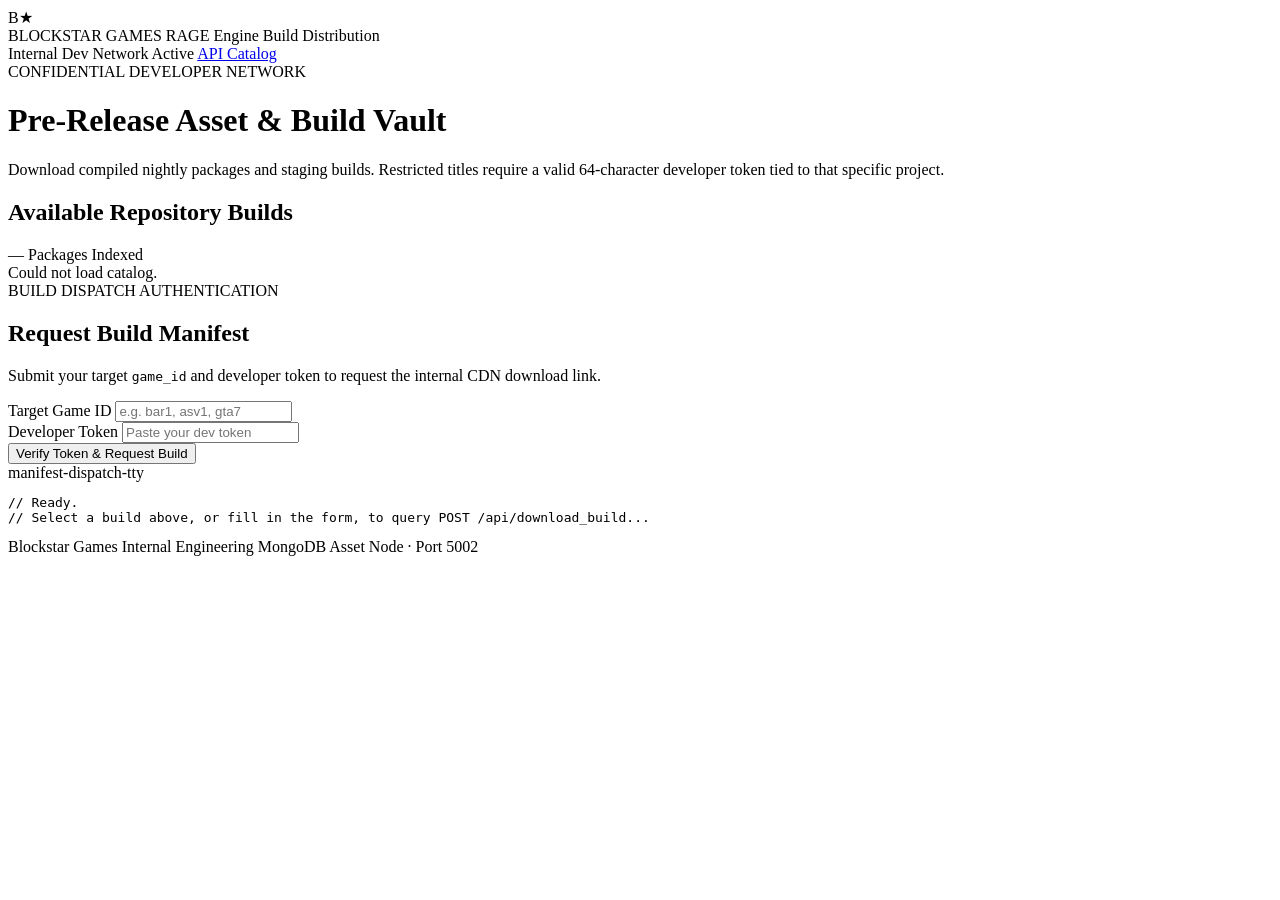
==== nosql/templates/index.html @ 63b47ccd "new: nosql injection vulnerability on mongodb local databse" ====
<!DOCTYPE html>
<html lang="en">
<head>
<meta charset="UTF-8">
<meta name="viewport" content="width=device-width, initial-scale=1.0">
<title>Blockstar Games — Internal Build &amp; Asset Vault</title>
<link rel="stylesheet" href="/static/styles.css">
</head>
<body>

<nav class="navbar">
    <div class="nav-left">
        <div class="logo-mark">B★</div>
        <div class="brand-stack">
            <span class="brand-name">BLOCKSTAR GAMES</span>
            <span class="brand-sub">RAGE Engine Build Distribution</span>
        </div>
    </div>
    <div class="nav-right">
        <span class="status-pill"><span class="pulse-dot"></span> Internal Dev Network Active</span>
        <a href="/api/builds" class="nav-link">API Catalog</a>
    </div>
</nav>

<main class="container">

    <header class="hero">
        <div class="eyebrow">CONFIDENTIAL DEVELOPER NETWORK</div>
        <h1>Pre-Release Asset &amp; Build Vault</h1>
        <p class="hero-sub">
            Download compiled nightly packages and staging builds. Restricted
            titles require a valid 64-character developer token tied to that
            specific project.
        </p>
    </header>

    <section class="grid-section">
        <div class="section-header">
            <h2>Available Repository Builds</h2>
            <span class="meta-count" id="buildCount">— Packages Indexed</span>
        </div>

        <div id="catalog" class="build-grid">
            <div class="loading-state">Loading catalog…</div>
        </div>
    </section>

    <section class="auth-section" id="auth-console">
        <div class="console-card">

            <div class="console-form-pane">
                <div class="eyebrow">BUILD DISPATCH AUTHENTICATION</div>
                <h2 id="selected-title">Request Build Manifest</h2>
                <p class="console-desc">
                    Submit your target <code>game_id</code> and developer
                    token to request the internal CDN download link.
                </p>

                <form id="downloadForm">
                    <div class="form-group">
                        <label for="game_id">Target Game ID</label>
                        <input
                            type="text"
                            id="game_id"
                            name="game_id"
                            placeholder="e.g. bar1, asv1, gta7"
                            required
                        >
                    </div>

                    <div class="form-group">
                        <label for="dev_token">Developer Token</label>
                        <input
                            type="text"
                            id="dev_token"
                            name="dev_token"
                            placeholder="Paste your dev token"
                            autocomplete="off"
                            required
                        >
                    </div>

                    <button type="submit" class="btn btn-gold btn-full" id="submitBtn">
                        Verify Token &amp; Request Build
                    </button>
                </form>
            </div>

            <div class="console-output-pane">
                <div class="terminal-header">
                    <span class="term-dot red"></span>
                    <span class="term-dot yellow"></span>
                    <span class="term-dot green"></span>
                    <span class="term-title">manifest-dispatch-tty</span>
                </div>
                <pre id="terminalOutput" class="terminal-body">// Ready.
// Select a build above, or fill in the form, to query POST /api/download_build...</pre>
            </div>

        </div>
    </section>

    <footer class="footer">
        <span>Blockstar Games Internal Engineering</span>
        <span>MongoDB Asset Node · Port 5002</span>
    </footer>

</main>

<script>
async function loadCatalog() {
    const grid = document.getElementById('catalog');
    const countEl = document.getElementById('buildCount');

    try {
        const res = await fetch('/api/builds');
        const data = await res.json();
        grid.innerHTML = '';
        countEl.textContent = `${data.builds.length} Packages Indexed`;

        data.builds.forEach(build => {
            const card = document.createElement('div');
            card.className = 'build-card' + (build.classified ? ' card-classified' : '');

            const sizeLine = build.size_mb
                ? `${(build.size_mb / 1024).toFixed(1)} GB`
                : '— GB';

            card.innerHTML = `
                <div class="card-top">
                    <span class="badge ${build.classified ? 'badge-nda' : 'badge-public'}">
                        ${build.classified ? 'RESTRICTED' : 'DEV BUILD'}
                    </span>
                    <span class="build-size">${sizeLine}</span>
                </div>

                <h3>${build.name}</h3>
                <p class="build-meta">
                    <strong>ID:</strong> <code>${build.game_id}</code> &bull;
                    <strong>Build:</strong> ${build.build}
                </p>
                <p class="build-studio">${build.platform}</p>

                <div class="card-actions">
                    <button
                        class="btn ${build.classified ? 'btn-gold' : 'btn-secondary'}"
                        data-id="${build.game_id}"
                        data-name="${build.name}"
                    >
                        ${build.classified ? '🔒 Unlock Restricted Build' : '⬇ Request Build'}
                    </button>
                </div>
            `;
            grid.appendChild(card);
        });

        grid.querySelectorAll('.card-actions .btn').forEach(btn => {
            btn.addEventListener('click', () => selectBuild(btn.dataset.id, btn.dataset.name));
        });
    } catch (err) {
        grid.innerHTML = '<div class="loading-state">Could not load catalog.</div>';
    }
}

function selectBuild(gameId, title) {
    document.getElementById('game_id').value = gameId;
    document.getElementById('dev_token').value = '';
    document.getElementById('selected-title').innerText = 'Target: ' + title;
    document.getElementById('auth-console').scrollIntoView({ behavior: 'smooth' });
    document.getElementById('dev_token').focus();
}

document.getElementById('downloadForm').addEventListener('submit', async (e) => {
    e.preventDefault();

    const gameId = document.getElementById('game_id').value.trim();
    const devToken = document.getElementById('dev_token').value.trim();
    const term = document.getElementById('terminalOutput');
    const submitBtn = document.getElementById('submitBtn');

    const requestBody = { game_id: gameId, dev_token: devToken };

    term.innerText = '[*] POST /api/download_build\n' +
        '[*] Payload: ' + JSON.stringify(requestBody) + '\n\n';

    submitBtn.disabled = true;
    submitBtn.textContent = 'Dispatching…';

    try {
        const res = await fetch('/api/download_build', {
            method: 'POST',
            headers: { 'Content-Type': 'application/json' },
            body: JSON.stringify(requestBody)
        });
        const data = await res.json();
        term.innerText += `[HTTP ${res.status}]\n` + JSON.stringify(data, null, 2);
    } catch (err) {
        term.innerText += '[!] Network error communicating with build server.';
    } finally {
        submitBtn.disabled = false;
        submitBtn.textContent = 'Verify Token & Request Build';
    }
});

loadCatalog();
</script>

</body>
</html>
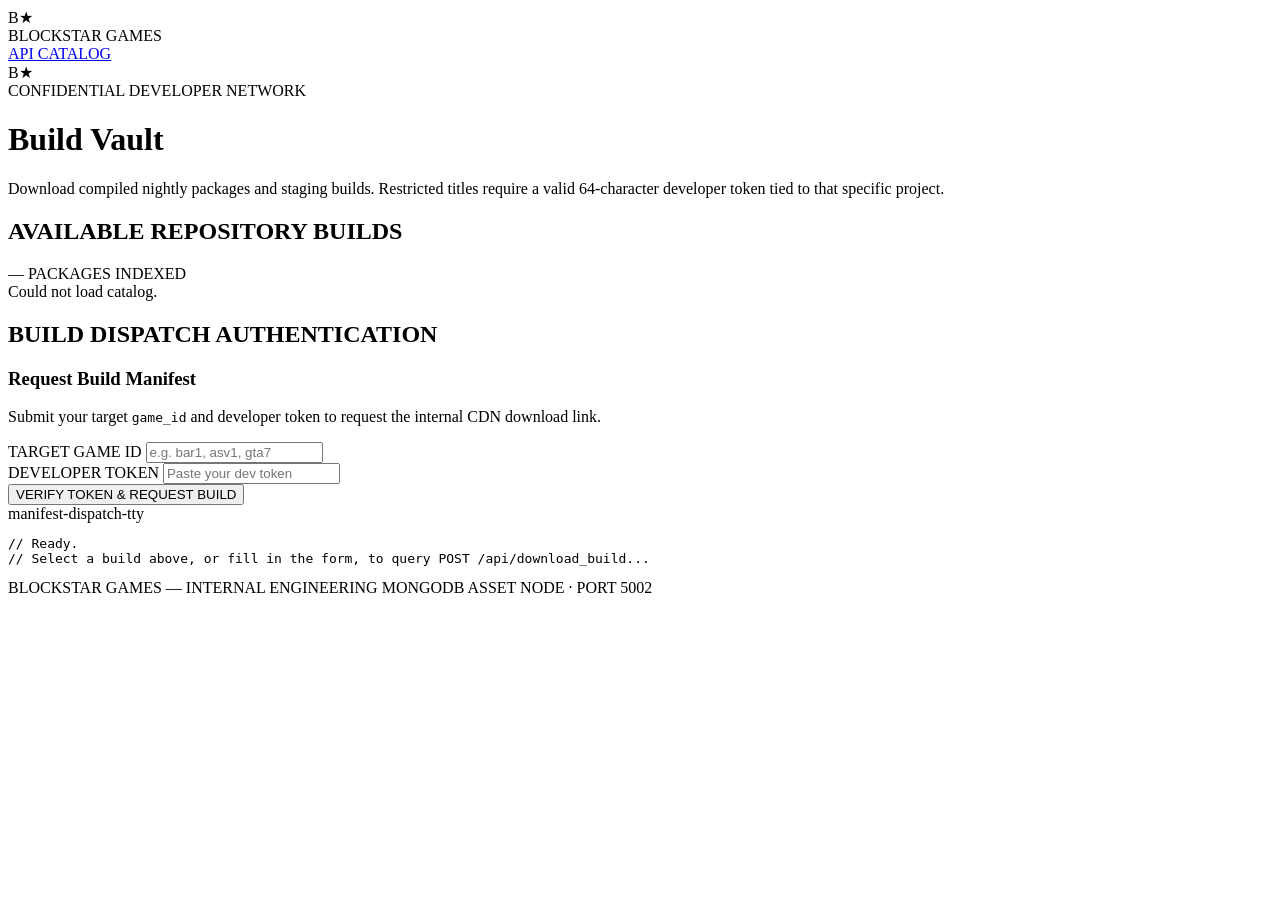
==== commit 6adc0a12: "update: styling made closer to actual  rockstar games" ====
--- a/nosql/templates/index.html
+++ b/nosql/templates/index.html
@@ -4,6 +4,9 @@
 <meta charset="UTF-8">
 <meta name="viewport" content="width=device-width, initial-scale=1.0">
 <title>Blockstar Games — Internal Build &amp; Asset Vault</title>
+<link rel="preconnect" href="https://fonts.googleapis.com">
+<link rel="preconnect" href="https://fonts.gstatic.com" crossorigin>
+<link href="https://fonts.googleapis.com/css2?family=Oswald:wght@500;600;700&display=swap" rel="stylesheet">
 <link rel="stylesheet" href="/static/styles.css">
 </head>
 <body>
@@ -11,33 +14,34 @@
 <nav class="navbar">
     <div class="nav-left">
         <div class="logo-mark">B★</div>
-        <div class="brand-stack">
-            <span class="brand-name">BLOCKSTAR GAMES</span>
-            <span class="brand-sub">RAGE Engine Build Distribution</span>
-        </div>
+        <span class="nav-brand">BLOCKSTAR GAMES</span>
     </div>
     <div class="nav-right">
-        <span class="status-pill"><span class="pulse-dot"></span> Internal Dev Network Active</span>
-        <a href="/api/builds" class="nav-link">API Catalog</a>
+        <a href="/api/builds" class="nav-link">API CATALOG</a>
     </div>
 </nav>
 
 <main class="container">
 
     <header class="hero">
-        <div class="eyebrow">CONFIDENTIAL DEVELOPER NETWORK</div>
-        <h1>Pre-Release Asset &amp; Build Vault</h1>
-        <p class="hero-sub">
-            Download compiled nightly packages and staging builds. Restricted
-            titles require a valid 64-character developer token tied to that
-            specific project.
-        </p>
+        <div class="hero-row">
+            <div class="logo-mark hero-mark">B★</div>
+            <div class="hero-text">
+                <div class="eyebrow">CONFIDENTIAL DEVELOPER NETWORK</div>
+                <h1>Build Vault</h1>
+                <p class="hero-sub">
+                    Download compiled nightly packages and staging builds.
+                    Restricted titles require a valid 64-character developer
+                    token tied to that specific project.
+                </p>
+            </div>
+        </div>
     </header>
 
     <section class="grid-section">
         <div class="section-header">
-            <h2>Available Repository Builds</h2>
-            <span class="meta-count" id="buildCount">— Packages Indexed</span>
+            <h2>AVAILABLE REPOSITORY BUILDS</h2>
+            <span class="meta-count" id="buildCount">— PACKAGES INDEXED</span>
         </div>
 
         <div id="catalog" class="build-grid">
@@ -46,11 +50,14 @@
     </section>
 
     <section class="auth-section" id="auth-console">
+        <div class="section-header">
+            <h2>BUILD DISPATCH AUTHENTICATION</h2>
+        </div>
+
         <div class="console-card">
 
             <div class="console-form-pane">
-                <div class="eyebrow">BUILD DISPATCH AUTHENTICATION</div>
-                <h2 id="selected-title">Request Build Manifest</h2>
+                <h3 id="selected-title">Request Build Manifest</h3>
                 <p class="console-desc">
                     Submit your target <code>game_id</code> and developer
                     token to request the internal CDN download link.
@@ -58,7 +65,7 @@
 
                 <form id="downloadForm">
                     <div class="form-group">
-                        <label for="game_id">Target Game ID</label>
+                        <label for="game_id">TARGET GAME ID</label>
                         <input
                             type="text"
                             id="game_id"
@@ -69,7 +76,7 @@
                     </div>
 
                     <div class="form-group">
-                        <label for="dev_token">Developer Token</label>
+                        <label for="dev_token">DEVELOPER TOKEN</label>
                         <input
                             type="text"
                             id="dev_token"
@@ -80,17 +87,17 @@
                         >
                     </div>
 
-                    <button type="submit" class="btn btn-gold btn-full" id="submitBtn">
-                        Verify Token &amp; Request Build
+                    <button type="submit" class="btn btn-primary btn-full" id="submitBtn">
+                        VERIFY TOKEN &amp; REQUEST BUILD
                     </button>
                 </form>
             </div>
 
             <div class="console-output-pane">
                 <div class="terminal-header">
-                    <span class="term-dot red"></span>
-                    <span class="term-dot yellow"></span>
-                    <span class="term-dot green"></span>
+                    <span class="term-dot"></span>
+                    <span class="term-dot"></span>
+                    <span class="term-dot"></span>
                     <span class="term-title">manifest-dispatch-tty</span>
                 </div>
                 <pre id="terminalOutput" class="terminal-body">// Ready.
@@ -101,8 +108,8 @@
     </section>
 
     <footer class="footer">
-        <span>Blockstar Games Internal Engineering</span>
-        <span>MongoDB Asset Node · Port 5002</span>
+        <span>BLOCKSTAR GAMES — INTERNAL ENGINEERING</span>
+        <span>MONGODB ASSET NODE · PORT 5002</span>
     </footer>
 
 </main>
@@ -116,11 +123,11 @@
         const res = await fetch('/api/builds');
         const data = await res.json();
         grid.innerHTML = '';
-        countEl.textContent = `${data.builds.length} Packages Indexed`;
+        countEl.textContent = `${data.builds.length} PACKAGES INDEXED`;
 
         data.builds.forEach(build => {
             const card = document.createElement('div');
-            card.className = 'build-card' + (build.classified ? ' card-classified' : '');
+            card.className = 'build-card' + (build.classified ? ' card-restricted' : '');
 
             const sizeLine = build.size_mb
                 ? `${(build.size_mb / 1024).toFixed(1)} GB`
@@ -128,7 +135,7 @@
 
             card.innerHTML = `
                 <div class="card-top">
-                    <span class="badge ${build.classified ? 'badge-nda' : 'badge-public'}">
+                    <span class="tag ${build.classified ? 'tag-restricted' : 'tag-public'}">
                         ${build.classified ? 'RESTRICTED' : 'DEV BUILD'}
                     </span>
                     <span class="build-size">${sizeLine}</span>
@@ -136,18 +143,17 @@
 
                 <h3>${build.name}</h3>
                 <p class="build-meta">
-                    <strong>ID:</strong> <code>${build.game_id}</code> &bull;
-                    <strong>Build:</strong> ${build.build}
+                    ID <code>${build.game_id}</code> &nbsp;·&nbsp; BUILD ${build.build}
                 </p>
-                <p class="build-studio">${build.platform}</p>
+                <p class="build-platform">${build.platform}</p>
 
                 <div class="card-actions">
                     <button
-                        class="btn ${build.classified ? 'btn-gold' : 'btn-secondary'}"
+                        class="btn ${build.classified ? 'btn-primary' : 'btn-outline'} btn-full"
                         data-id="${build.game_id}"
                         data-name="${build.name}"
                     >
-                        ${build.classified ? '🔒 Unlock Restricted Build' : '⬇ Request Build'}
+                        ${build.classified ? 'REQUEST — TOKEN REQUIRED' : 'REQUEST BUILD'}
                     </button>
                 </div>
             `;
@@ -184,7 +190,7 @@
         '[*] Payload: ' + JSON.stringify(requestBody) + '\n\n';
 
     submitBtn.disabled = true;
-    submitBtn.textContent = 'Dispatching…';
+    submitBtn.textContent = 'DISPATCHING…';
 
     try {
         const res = await fetch('/api/download_build', {
@@ -198,7 +204,7 @@
         term.innerText += '[!] Network error communicating with build server.';
     } finally {
         submitBtn.disabled = false;
-        submitBtn.textContent = 'Verify Token & Request Build';
+        submitBtn.textContent = 'VERIFY TOKEN & REQUEST BUILD';
     }
 });
 
